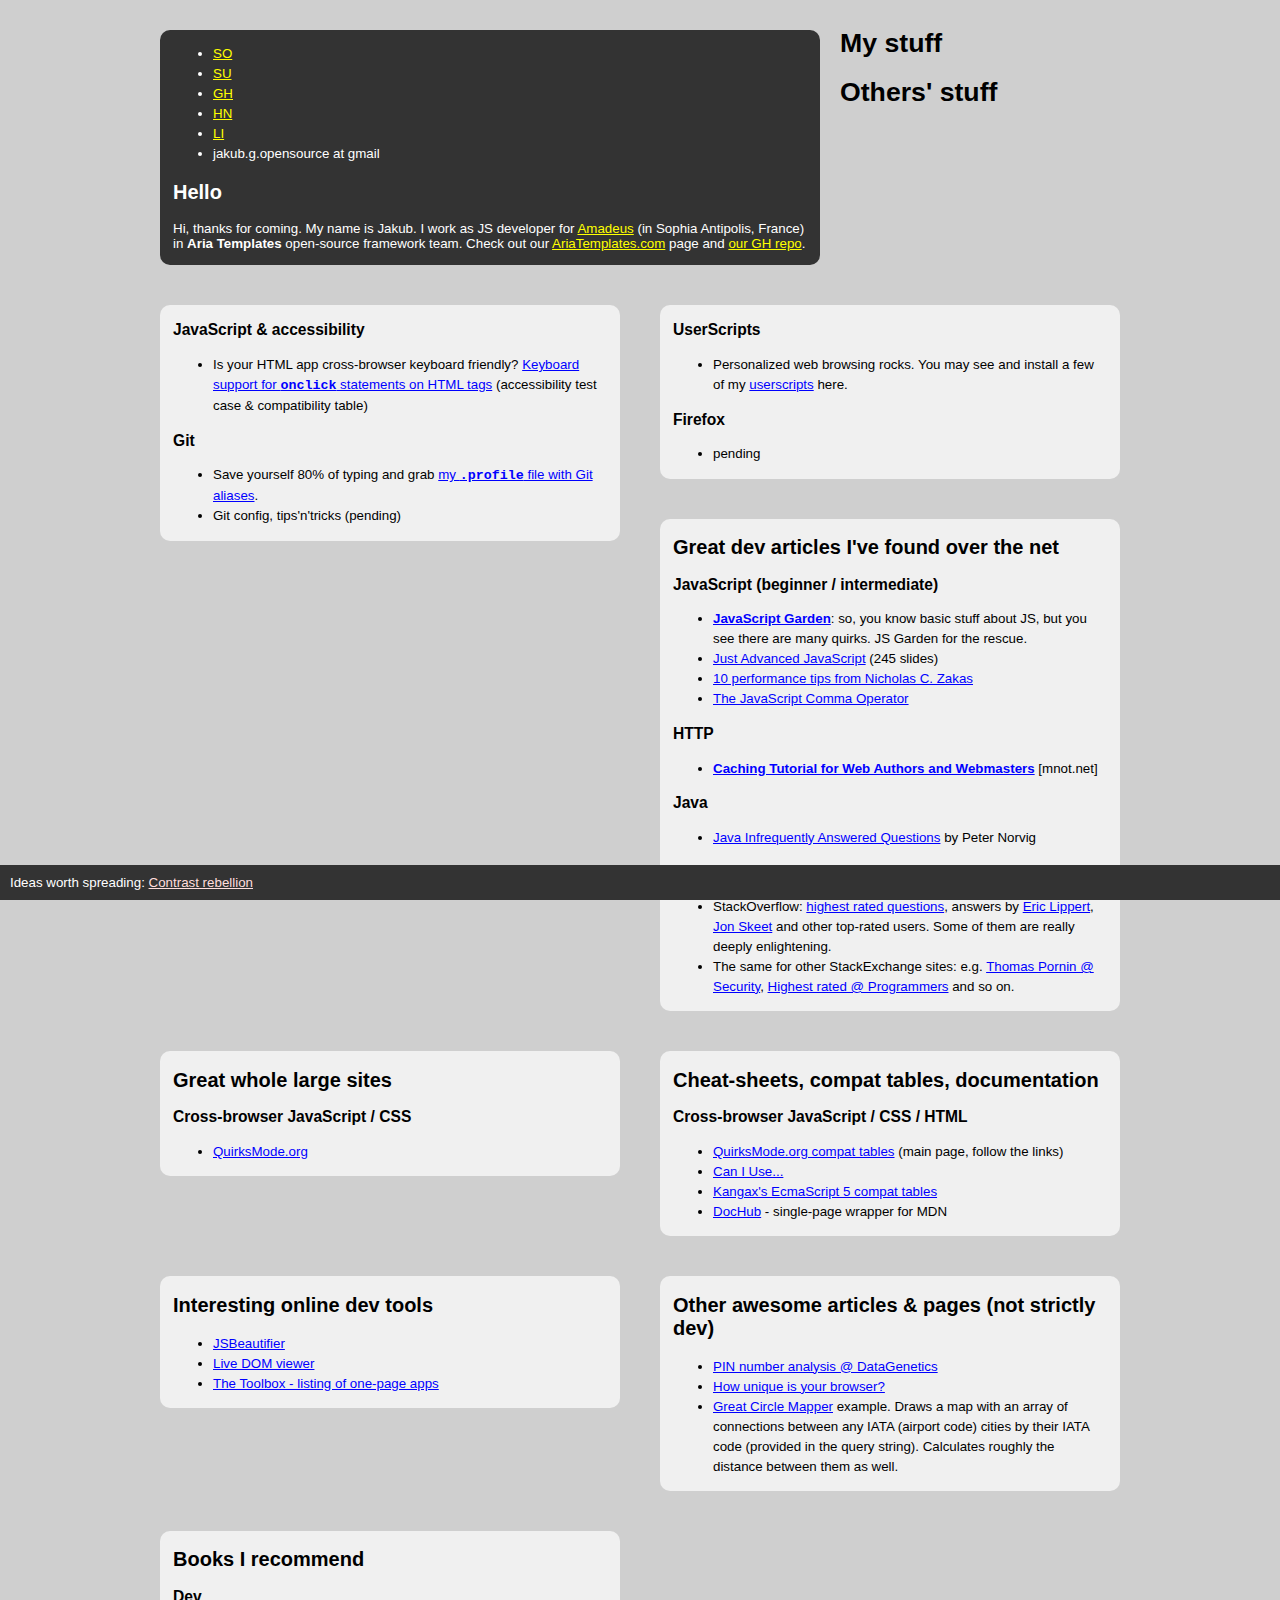
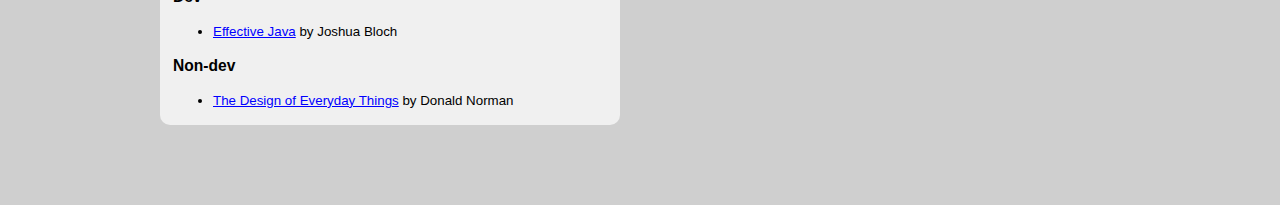
==== index.htm @ 496cb592 "statcounter et al" ====
<!DOCTYPE html>
<html lang="en"><!-- https://github.com/jakub-g/ -->
<head>
    <meta http-equiv="Content-Type" content="text/html; charset=utf-8" />
    <title>jakub-g.github.com</title>
    <link href="index.css" rel="stylesheet" type="text/css" />
</head>

<body>
    <div id="main">
        <div class="entryBlock" id="about"><div class="entryBlockInner">
            <ul class="linkroll">
                <li><a href="http://stackoverflow.com/users/245966/jakub-g">SO</a></li>
                <li><a href="http://superuser.com/users/97570/jakub-g">SU</a></li>
                <li><a href="https://github.com/jakub-g">GH</a></li>
                <li><a href="http://news.ycombinator.com/user?id=jakub_g">HN</a></li>
                <li><a href="http://www.linkedin.com/in/jakubgieryluk">LI</a></li>
                <li>jakub.g.opensource at gmail</li>
            </ul>
            <h2 class="hello">Hello</h2>

            <p>Hi, thanks for coming. My name is Jakub.
            I work as JS developer for <a href="http://en.wikipedia.org/wiki/Amadeus_IT_Group">Amadeus</a> (in Sophia Antipolis, France)
            in <strong>Aria Templates</strong> open-source framework team.

            Check out our <a href="http://ariatemplates.com/">AriaTemplates.com</a> page
            and <a href="https://github.com/ariatemplates/ariatemplates/">our GH repo</a>.
            </p>
        </div></div>

        <h1 class="clear">My stuff</h1>

        <div class="entryBlock"><div class="entryBlockInner">
            <h3>JavaScript &amp; accessibility</h3>
            <ul>
                <li>Is your HTML app cross-browser keyboard friendly?
                  <a href="accessibility/onclick">Keyboard support for <code>onclick</code> statements
                  on HTML tags</a> (accessibility test case & compatibility table)</li>
            </ul>

            <h3>Git</h3>
            <ul>
                <li>Save yourself 80% of typing and grab
                  <a href="https://github.com/jakub-g/jakub-g.github.com/blob/master/files/git/git.profile">my <code>.profile</code>
                  file with Git aliases</a>.</li>
                <li>Git config, tips'n'tricks (pending)</li>
            </ul>
        </div></div>

        <div class="entryBlock"><div class="entryBlockInner">
            <h3>UserScripts</h3>
            <ul>
                <li>Personalized web browsing rocks. You may see and install a few of my <a href="http://userscripts.org/users/204917/scripts">userscripts</a>
                  here.</li>
            </ul>

            <h3>Firefox</h3>
            <ul>
                <li>pending</li>
            </ul>
        </div></div>

        <h1 class="clear">Others' stuff</h1>

        <div class="entryBlock"><div class="entryBlockInner">
            <h2>Great dev articles I've found over the net</h2>
            <h3>JavaScript (beginner / intermediate)</h3>
            <ul>
               <li><strong><a href="http://bonsaiden.github.com/JavaScript-Garden/">JavaScript Garden</a></strong>: so, you
                  know basic stuff about JS, but you see there are many quirks. JS Garden for the rescue.</li>
               <li><a href="http://www.slideshare.net/ferrantes/just-advanced-javascript">
                  Just Advanced JavaScript</a> (245 slides)</li>
               <li><a href="http://jonraasch.com/blog/10-javascript-performance-boosting-tips-from-nicholas-zakas">
                  10 performance tips from Nicholas C. Zakas</a></li>
               <li><a href="http://javascriptweblog.wordpress.com/2011/04/04/the-javascript-comma-operator/">
                  The JavaScript Comma Operator</a></li>
            </ul>

            <h3>HTTP</h3>
            <ul>
               <li><strong><a href="http://www.mnot.net/cache_docs/">Caching Tutorial for Web Authors and Webmasters</a></strong> [mnot.net]</li>
            </ul>

            <h3>Java</h3>
            <ul>
               <li><a href="http://norvig.com/java-iaq.html">Java Infrequently Answered Questions</a> by Peter Norvig</li>
            </ul>
            <h3>various</h3>
            <ul>
               <li>StackOverflow: <a href="http://stackoverflow.com/questions?sort=votes">highest rated questions</a>,
                  answers by <a href="http://stackoverflow.com/users/88656/eric-lippert?tab=answers&sort=votes">Eric Lippert</a>,
                  <a href="http://stackoverflow.com/users/22656/jon-skeet?tab=answers&sort=votes">Jon Skeet</a> and other top-rated users. Some of them are really deeply
                  enlightening.
               <li>The same for other StackExchange sites: e.g.
                  <a href="http://security.stackexchange.com/users/655/thomas-pornin">Thomas Pornin @ Security</a>,
                  <a href="http://programmers.stackexchange.com/questions?sort=votes">Highest rated @ Programmers</a> and so on.</li>
            </ul>
        </div></div>

        <div class="entryBlock"><div class="entryBlockInner">
            <h2>Great whole large sites</h2>
            <h3>Cross-browser JavaScript / CSS</h3>
            <ul>
               <li><a href="http://quirksmode.org/sitemap.html">QuirksMode.org</a></li>
            </ul>
        </div></div>

        <div class="entryBlock"><div class="entryBlockInner">
            <h2>Cheat-sheets, compat tables, documentation</h2>
            <h3>Cross-browser JavaScript / CSS / HTML</h3>
            <ul>
               <li><a href="http://quirksmode.org/compatibility.html">QuirksMode.org compat tables</a> (main page, follow the links)</li>
               <li><a href="http://caniuse.com">Can I Use...</a></li>
               <li><a href="http://kangax.github.com/es5-compat-table/">Kangax's EcmaScript 5 compat tables</a></li>
               <li><a href="http://dochub.io">DocHub</a> - single-page wrapper for MDN</li>
            </ul>
        </div></div>

        <div class="entryBlock"><div class="entryBlockInner">
            <h2>Interesting online dev tools</h2>
            <ul>
               <li><a href="http://jsbeautifier.org/">JSBeautifier</a></li>
               <li><a href="http://software.hixie.ch/utilities/js/live-dom-viewer/">Live DOM viewer</a></li>
               <li><a href="http://www.thetoolbox.cc/">The Toolbox - listing of one-page apps</a>
            </ul>
        </div></div>

        <div class="entryBlock"><div class="entryBlockInner">
            <h2>Other awesome articles &amp; pages (not strictly dev)</h2>
            <ul>
               <li><a href="http://www.datagenetics.com/blog/september32012/index.html">PIN number analysis @ DataGenetics</a></li>
               <li><a href="http://panopticlick.eff.org/">How unique is your browser?</a></li>
               <li><a href="http://www.gcmap.com/mapui?P=NCE-STN,LGW-MAD">Great Circle Mapper</a> example.
                  Draws a map with an array of connections between any IATA (airport code) cities by their IATA code (provided in the query string).
                  Calculates roughly the distance between them as well.</li>
            </ul>
        </div></div>

        <div class="entryBlock"><div class="entryBlockInner">
            <h2>Books I recommend</h2>
            <h3>Dev</h3>
            <ul>
               <li><a href="http://www.amazon.com/Effective-Java-2nd-Joshua-Bloch/dp/0321356683">Effective Java</a> by Joshua Bloch</li>
            </ul>
            <h3>Non-dev</h3>
            <ul>
               <li><a href="http://www.amazon.com/Design-Everyday-Things-Donald-Norman/dp/0465067107">The Design of Everyday Things</a> by Donald Norman</li>
            </ul>
        </div></div>
    </div>

    <div id="bottomBar">
        Ideas worth spreading: <a href="http://contrastrebellion.com/">Contrast rebellion</a>
    </div>

    <script type="text/javascript" src="ga.js"></script>
</body>
</html>
---- index.css ----
body{
    background-color:#cfcfcf;
    font-family:sans-serif;
    font-size:10pt;
    padding:0;
    margin:0;
}
table, td {
    border-radius:8px;
}
code {
    color:#00f; font-weight:bold;
}
kbd {
    padding:1px 5px; background:#ddd;
    display: inline-block;
    border-left:1px solid #aaa;
    border-top:1px solid #aaa;
    border-bottom:1px solid black;
    border-right:1px solid black;
}
li {
    line-height:150%;
}

a:link {
   color:blue;
}
a:visited {
   color:#555;
}
a:hover {
   color:red;
}
*::-moz-selection {
   background-color:rgb(170,210,244);
   color:black;
   text-shadow:none;
}
a::-moz-selection {
   background-color:rgb(160,195,224);
   text-shadow:none;
}
a:hover::-moz-selection {
   background-color:white;
   color:black;
   text-shadow:none;
}
a:active::-moz-selection {
   background-color:violet;
}



#main {
    padding: 10px;
    overflow: auto;
    margin: 0 auto 50px;
    max-width: 1000px;
}

   .entryBlock {
    width: 46%;
    margin: 2%;
    border: 0;
    float:left;
     border-radius: 10px;
    background-color: #f0f0f0;
   }
      .entryBlockInner {
        padding: 1px 13px;
      }
   #about {
    width: 66%;
    background-color: #333;
    color: #fff;
   }
   #about a:link {
    color: yellow;
   }
   #about a:visited{
    color: #99f;
   }
   #about a:hover{
    color: #f00;
   }
#bottomBar {
    position:fixed;
    bottom: 0px;
    background-color: #333;
    width:100%;
    padding:10px;
    color: #fff;
}
#bottomBar a {
    color:#fdd;
}
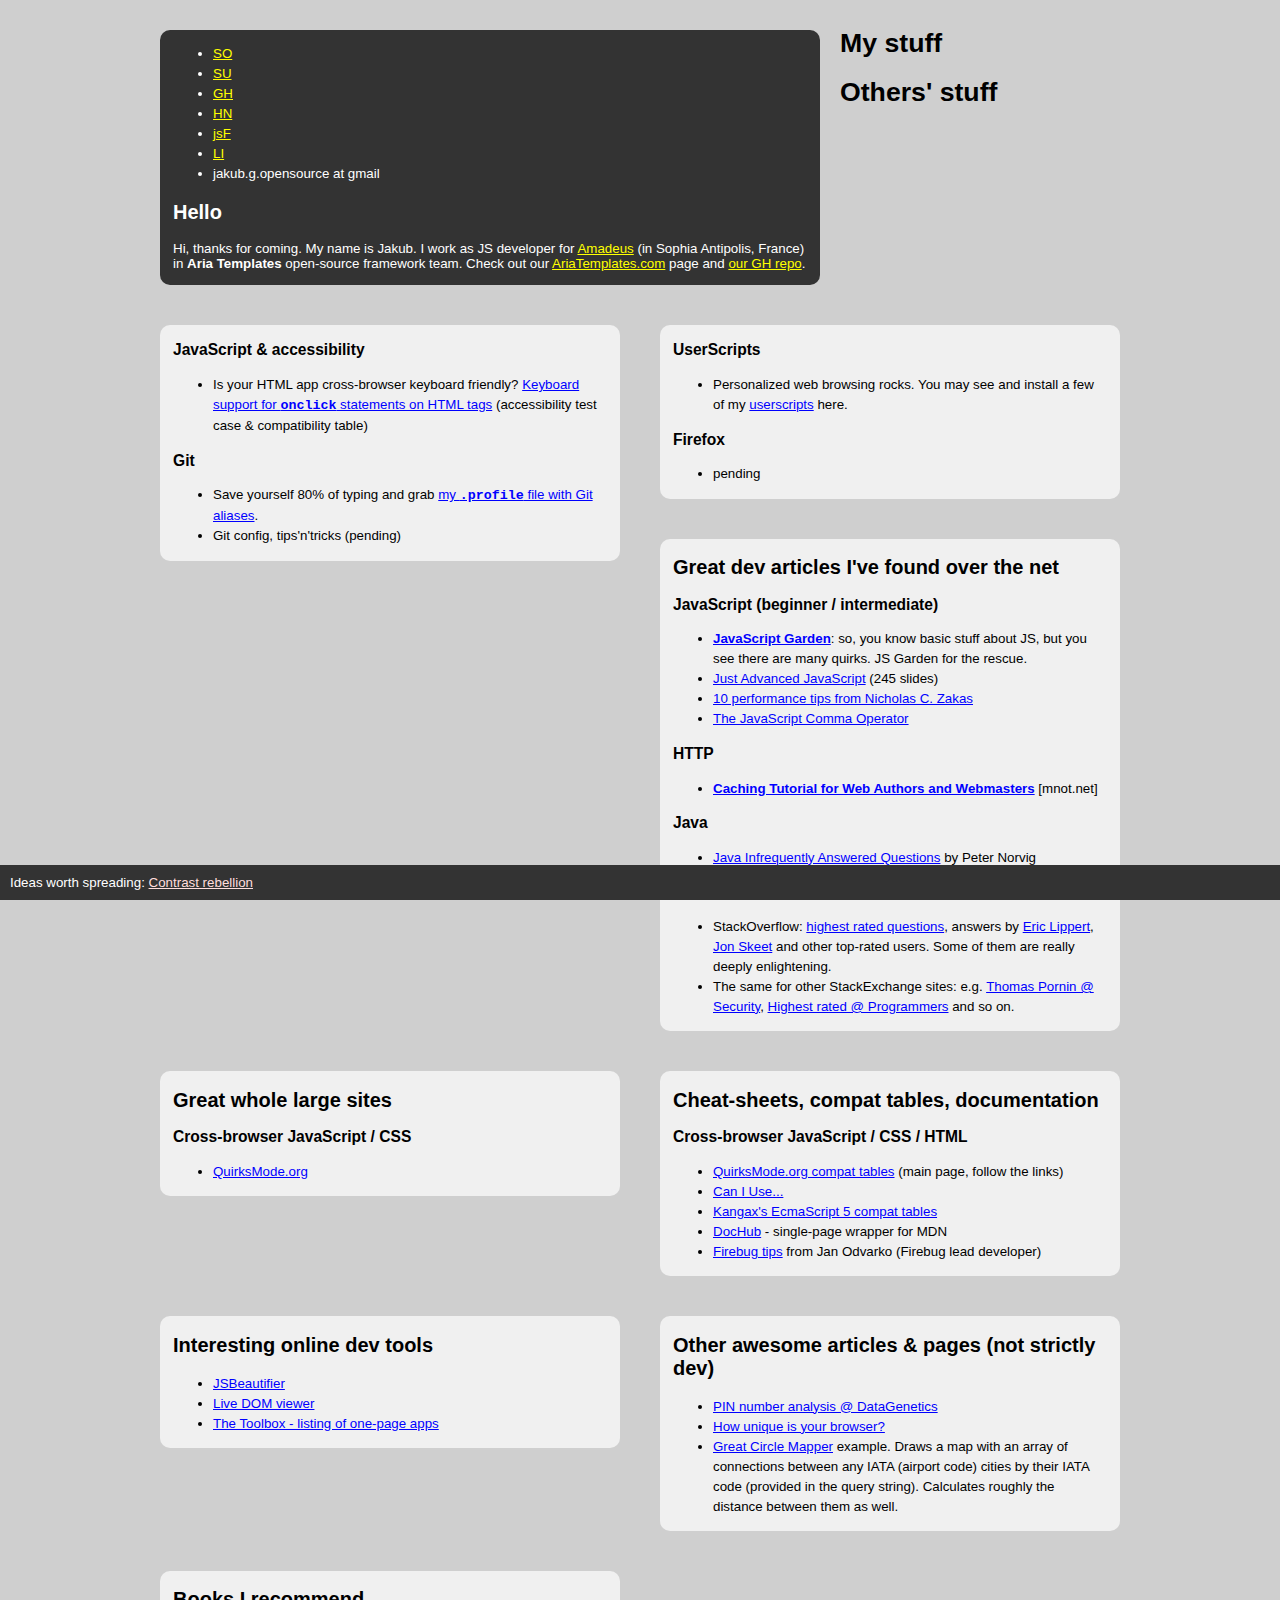
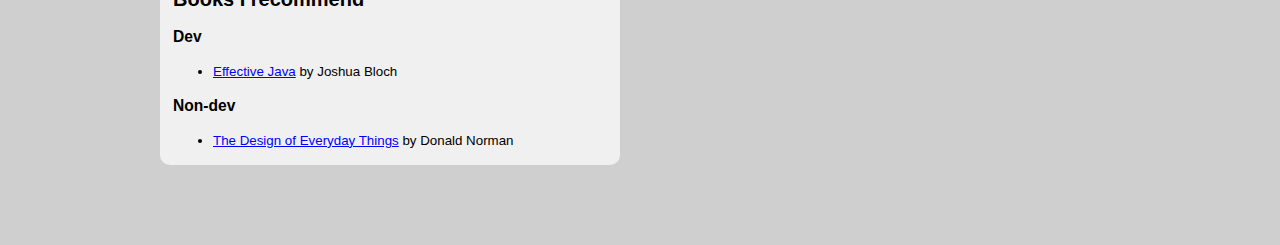
==== commit 92904148: "fbug tips" ====
--- a/index.htm
+++ b/index.htm
@@ -14,6 +14,7 @@
                 <li><a href="http://superuser.com/users/97570/jakub-g">SU</a></li>
                 <li><a href="https://github.com/jakub-g">GH</a></li>
                 <li><a href="http://news.ycombinator.com/user?id=jakub_g">HN</a></li>
+                <li><a href="http://jsfiddle.net/user/jakub_g/">jsF</a></li>
                 <li><a href="http://www.linkedin.com/in/jakubgieryluk">LI</a></li>
                 <li>jakub.g.opensource at gmail</li>
             </ul>
@@ -41,7 +42,7 @@
             <h3>Git</h3>
             <ul>
                 <li>Save yourself 80% of typing and grab
-                  <a href="https://github.com/jakub-g/jakub-g.github.com/blob/master/files/git/git.profile">my <code>.profile</code>
+                  <a href="https://github.com/jakub-g/jakub-g.github.com/blob/master/files/dotfiles/git.profile">my <code>.profile</code>
                   file with Git aliases</a>.</li>
                 <li>Git config, tips'n'tricks (pending)</li>
             </ul>
@@ -113,6 +114,7 @@
                <li><a href="http://caniuse.com">Can I Use...</a></li>
                <li><a href="http://kangax.github.com/es5-compat-table/">Kangax's EcmaScript 5 compat tables</a></li>
                <li><a href="http://dochub.io">DocHub</a> - single-page wrapper for MDN</li>
+               <li><a href="http://www.softwareishard.com/blog/firebug-tips/">Firebug tips</a> from Jan Odvarko (Firebug lead developer)</li>
             </ul>
         </div></div>
 
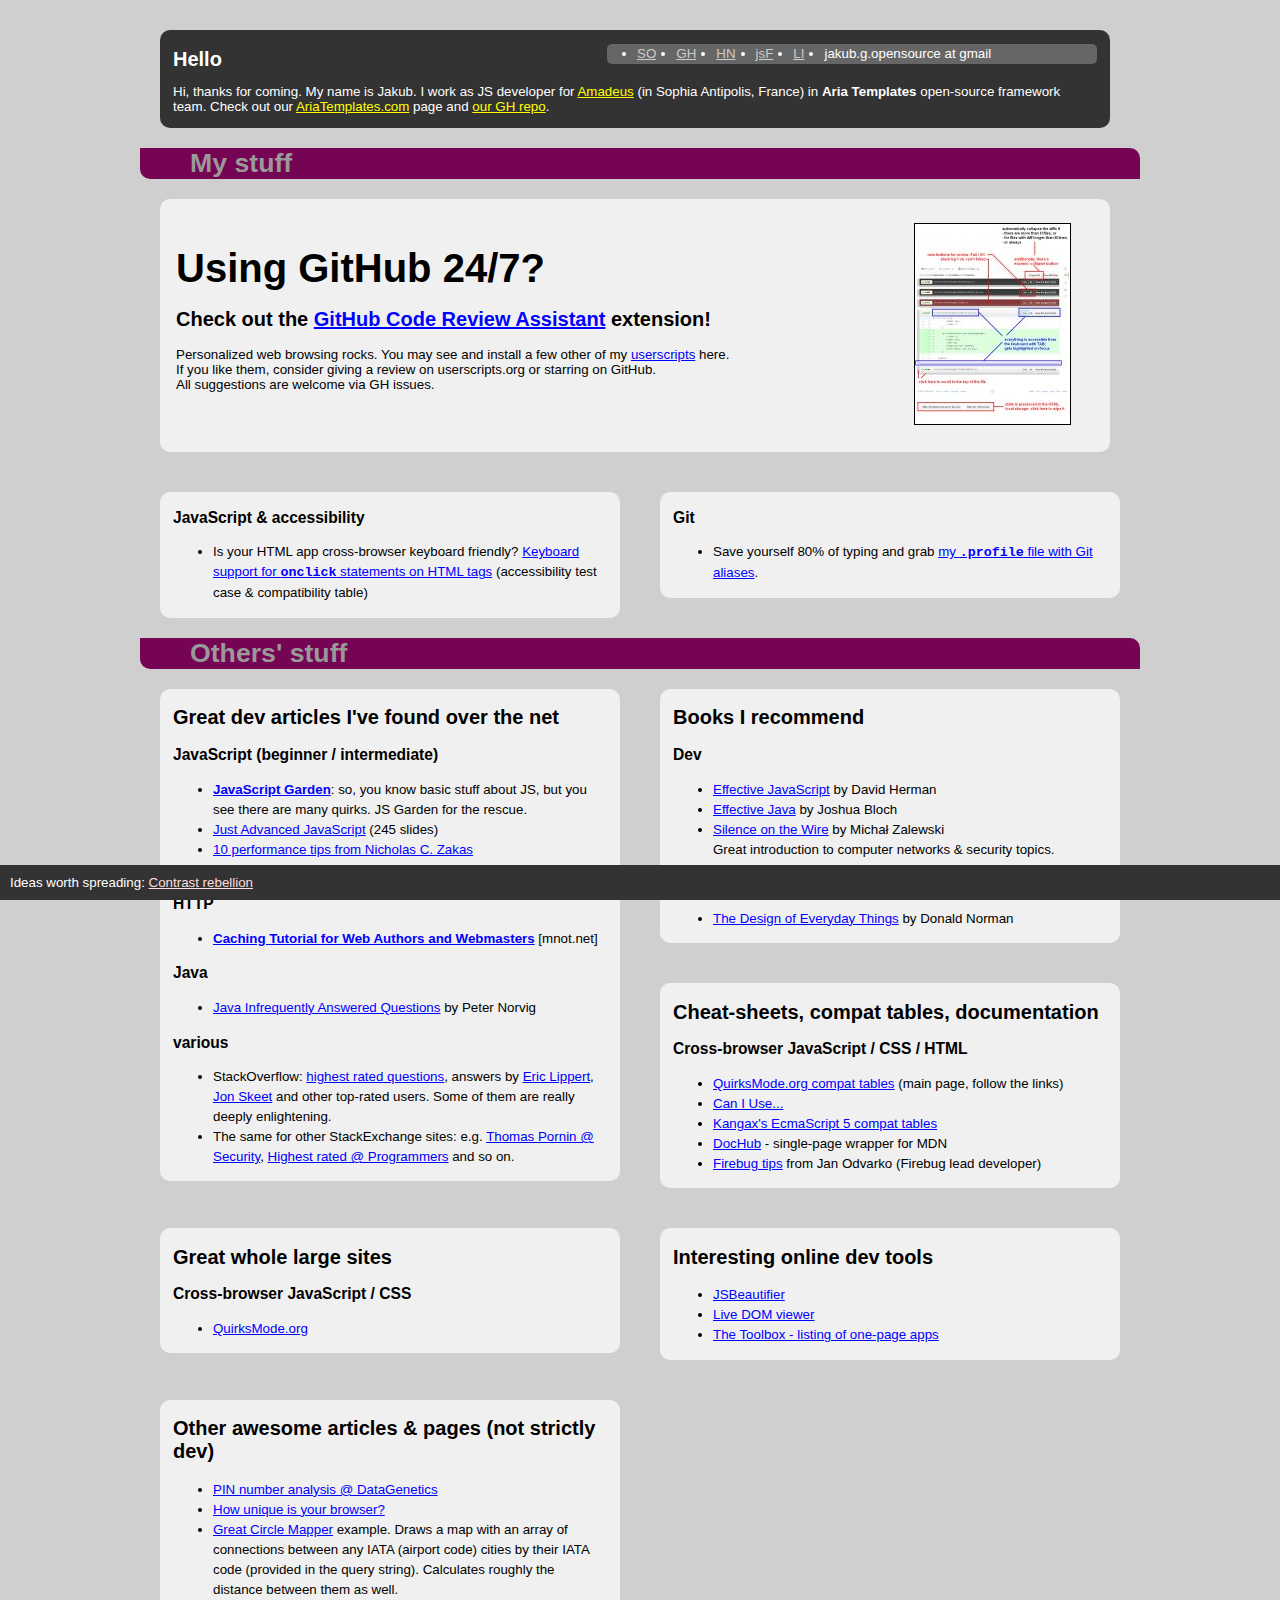
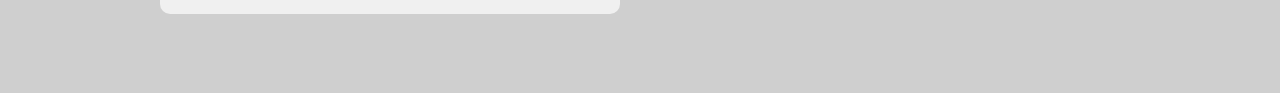
==== commit 3db823f7: "GHA, responsive layout, update books, rearrange stuff" ====
--- a/index.htm
+++ b/index.htm
@@ -8,10 +8,9 @@
 
 <body>
     <div id="main">
-        <div class="entryBlock" id="about"><div class="entryBlockInner">
+        <div class="entryBlock entryBlockDouble" id="about"><div class="entryBlockInner">
             <ul class="linkroll">
                 <li><a href="http://stackoverflow.com/users/245966/jakub-g">SO</a></li>
-                <li><a href="http://superuser.com/users/97570/jakub-g">SU</a></li>
                 <li><a href="https://github.com/jakub-g">GH</a></li>
                 <li><a href="http://news.ycombinator.com/user?id=jakub_g">HN</a></li>
                 <li><a href="http://jsfiddle.net/user/jakub_g/">jsF</a></li>
@@ -31,6 +30,22 @@
 
         <h1 class="clear">My stuff</h1>
 
+        <div class="entryBlock entryBlockDouble"><div class="entryBlockInner">
+            <table style="margin:20px 0; width:100%;"><tr>
+                <td>
+                    <h1 style="font-size:30pt; margin: 0;">Using GitHub 24/7?</h1>
+                    <h2>Check out the <a href="https://github.com/jakub-g/gh-code-review-assistant">GitHub Code Review Assistant</a> extension!</h2>
+
+                    <p>Personalized web browsing rocks. You may see and install a few other of my
+                        <a href="http://userscripts.org/users/204917/scripts">userscripts</a>
+                        here.<br>If you like them, consider giving a review on userscripts.org or starring on GitHub.<br>
+                        All suggestions are welcome via GH issues.</p>
+                </td>
+                <td style="width: 180px;"><a href="https://github.com/jakub-g/gh-code-review-assistant"><img title="Code Review Assistant is a browser extension for Firefox and Chrome" class="bordered" src="img/gha-small.jpg" /></a></td>
+            </tr></table>
+
+        </div></div>
+
         <div class="entryBlock"><div class="entryBlockInner">
             <h3>JavaScript &amp; accessibility</h3>
             <ul>
@@ -38,28 +53,17 @@
                   <a href="accessibility/onclick">Keyboard support for <code>onclick</code> statements
                   on HTML tags</a> (accessibility test case & compatibility table)</li>
             </ul>
+        </div></div>
 
+        <div class="entryBlock"><div class="entryBlockInner">
             <h3>Git</h3>
             <ul>
                 <li>Save yourself 80% of typing and grab
-                  <a href="https://github.com/jakub-g/jakub-g.github.com/blob/master/files/dotfiles/git.profile">my <code>.profile</code>
+                  <a href="https://github.com/jakub-g/dotfiles/blob/master/git.profile">my <code>.profile</code>
                   file with Git aliases</a>.</li>
-                <li>Git config, tips'n'tricks (pending)</li>
             </ul>
         </div></div>
 
-        <div class="entryBlock"><div class="entryBlockInner">
-            <h3>UserScripts</h3>
-            <ul>
-                <li>Personalized web browsing rocks. You may see and install a few of my <a href="http://userscripts.org/users/204917/scripts">userscripts</a>
-                  here.</li>
-            </ul>
-
-            <h3>Firefox</h3>
-            <ul>
-                <li>pending</li>
-            </ul>
-        </div></div>
 
         <h1 class="clear">Others' stuff</h1>
 
@@ -99,10 +103,18 @@
         </div></div>
 
         <div class="entryBlock"><div class="entryBlockInner">
-            <h2>Great whole large sites</h2>
-            <h3>Cross-browser JavaScript / CSS</h3>
+            <h2>Books I recommend</h2>
+            <h3>Dev</h3>
             <ul>
-               <li><a href="http://quirksmode.org/sitemap.html">QuirksMode.org</a></li>
+                <li><a href="http://www.amazon.com/Effective-JavaScript-Specific-Software-Development/dp/0321812182">Effective JavaScript</a> by David Herman</li>
+               <li><a href="http://www.amazon.com/Effective-Java-2nd-Joshua-Bloch/dp/0321356683">Effective Java</a> by Joshua Bloch</li>
+               <li><a href="http://www.amazon.com/Silence-Wire-Passive-Reconnaissance-Indirect/dp/1593270461">Silence on the Wire</a> by Michał Zalewski<br>
+                    Great introduction to computer networks &amp; security topics.</li>
+
+            </ul>
+            <h3>Non-dev</h3>
+            <ul>
+               <li><a href="http://www.amazon.com/Design-Everyday-Things-Donald-Norman/dp/0465067107">The Design of Everyday Things</a> by Donald Norman</li>
             </ul>
         </div></div>
 
@@ -115,6 +127,14 @@
                <li><a href="http://kangax.github.com/es5-compat-table/">Kangax's EcmaScript 5 compat tables</a></li>
                <li><a href="http://dochub.io">DocHub</a> - single-page wrapper for MDN</li>
                <li><a href="http://www.softwareishard.com/blog/firebug-tips/">Firebug tips</a> from Jan Odvarko (Firebug lead developer)</li>
+            </ul>
+        </div></div>
+
+        <div class="entryBlock"><div class="entryBlockInner">
+            <h2>Great whole large sites</h2>
+            <h3>Cross-browser JavaScript / CSS</h3>
+            <ul>
+               <li><a href="http://quirksmode.org/sitemap.html">QuirksMode.org</a></li>
             </ul>
         </div></div>
 
@@ -137,18 +157,6 @@
                   Calculates roughly the distance between them as well.</li>
             </ul>
         </div></div>
-
-        <div class="entryBlock"><div class="entryBlockInner">
-            <h2>Books I recommend</h2>
-            <h3>Dev</h3>
-            <ul>
-               <li><a href="http://www.amazon.com/Effective-Java-2nd-Joshua-Bloch/dp/0321356683">Effective Java</a> by Joshua Bloch</li>
-            </ul>
-            <h3>Non-dev</h3>
-            <ul>
-               <li><a href="http://www.amazon.com/Design-Everyday-Things-Donald-Norman/dp/0465067107">The Design of Everyday Things</a> by Donald Norman</li>
-            </ul>
-        </div></div>
     </div>
 
     <div id="bottomBar">
--- a/index.css
+++ b/index.css
@@ -59,6 +59,16 @@
     max-width: 1000px;
 }
 
+   h1.clear {
+      clear: both;
+      margin: 0 40px;
+      color: #999;
+      background-color: #760454;
+       border-radius: 0 10px 0 10px;
+      margin: 0;
+      padding: 0 50px;
+   }
+
    .entryBlock {
     width: 46%;
     margin: 2%;
@@ -67,11 +77,20 @@
      border-radius: 10px;
     background-color: #f0f0f0;
    }
+       @media (max-width: 700px) {
+        .entryBlock {
+            width: 95%;
+        }
+       }
       .entryBlockInner {
         padding: 1px 13px;
       }
+   .entryBlockDouble {
+    width: 95%;
+   }
+
+
    #about {
-    width: 66%;
     background-color: #333;
     color: #fff;
    }
@@ -95,3 +114,31 @@
 #bottomBar a {
     color:#fdd;
 }
+
+ul.linkroll {
+    float: right;
+    display: block;
+    clear: both;
+    background-color: #666;
+    width: 480px;
+    max-width: 100%;
+    padding-left: 10px;
+    border-radius: 5px;
+}
+ul.linkroll > li {
+    display: list-item;
+    float: left;
+    margin-left: 20px;
+}
+ul.linkroll a {
+    color: #ccc !important;
+}
+h2.hello {
+    display: inline-block;
+    clear: both;
+    margin-bottom:0;
+}
+
+img.bordered {
+    border: 1px solid black;
+}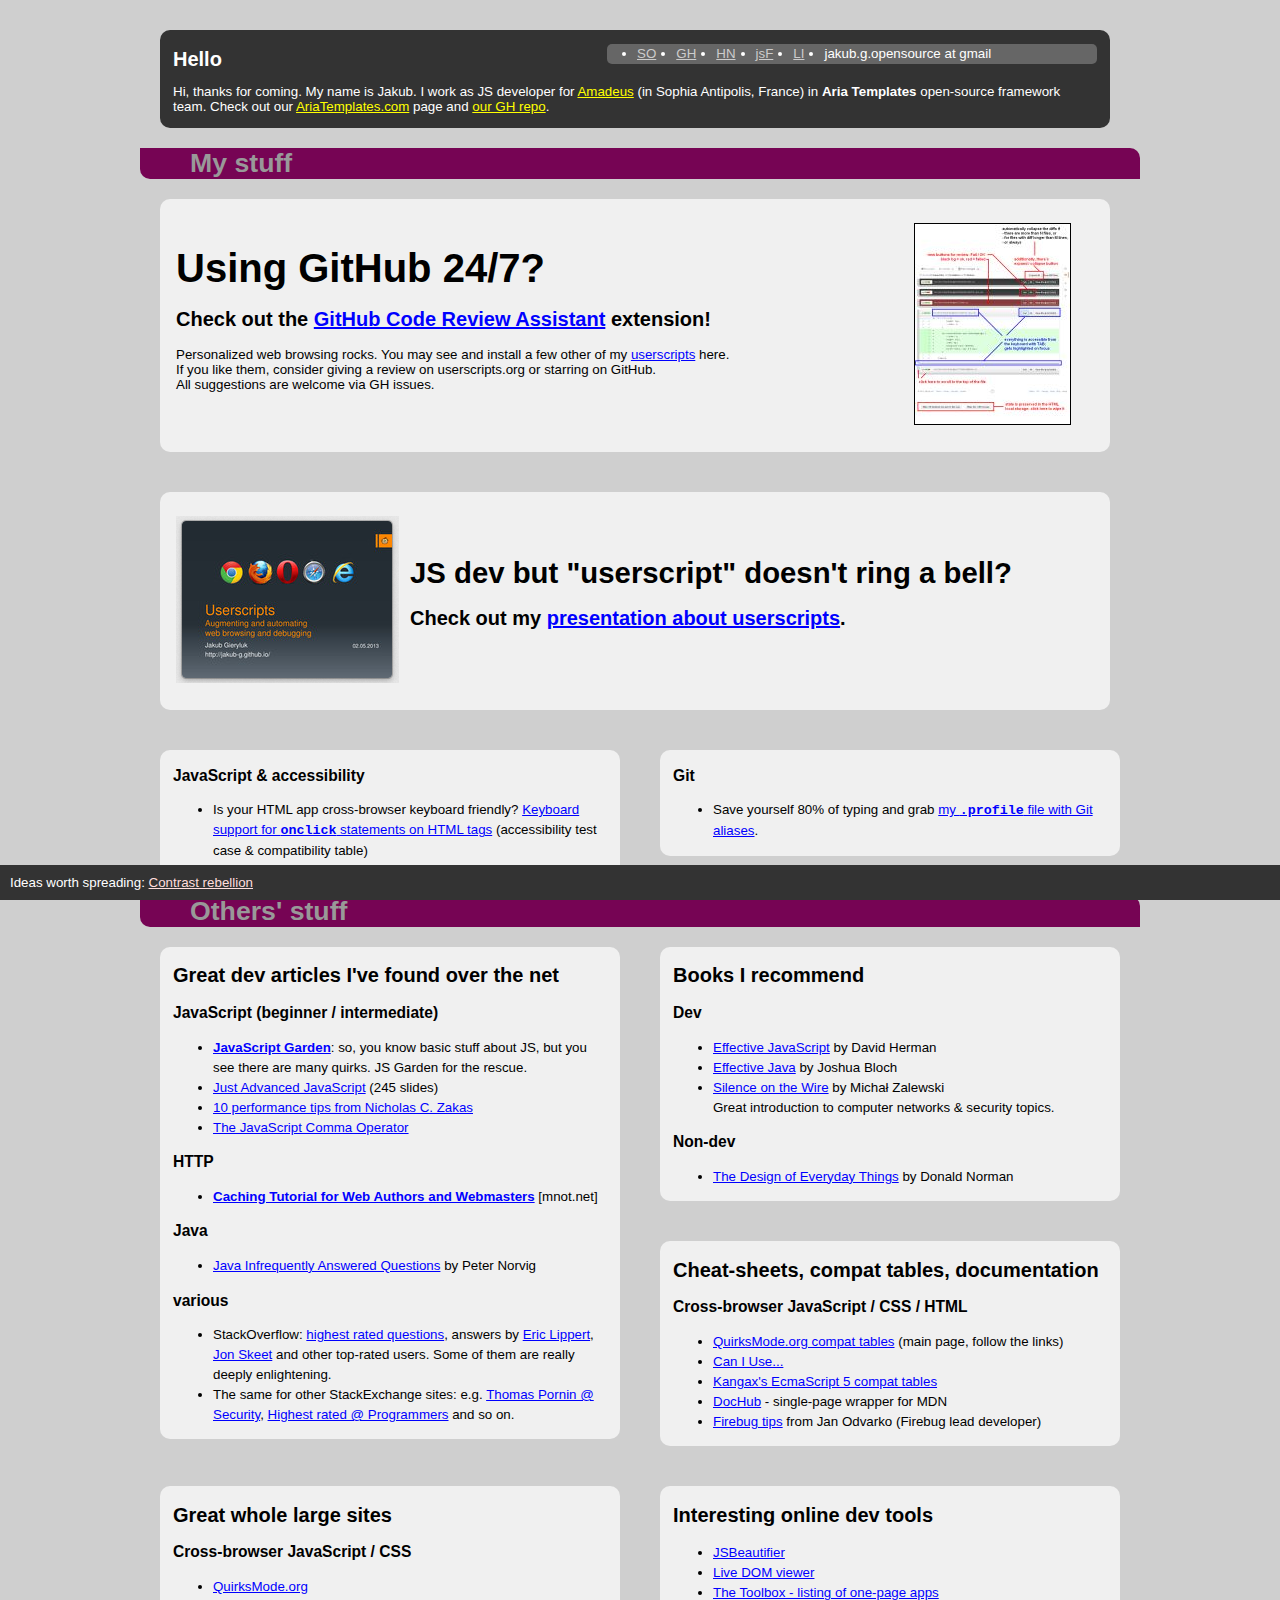
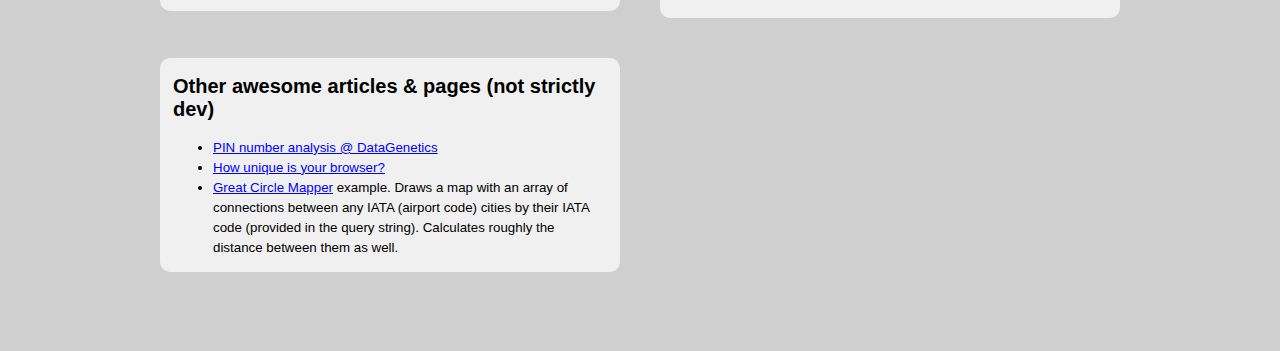
==== commit 7ea8dcba: "speakerdeck" ====
--- a/index.htm
+++ b/index.htm
@@ -41,10 +41,27 @@
                         here.<br>If you like them, consider giving a review on userscripts.org or starring on GitHub.<br>
                         All suggestions are welcome via GH issues.</p>
                 </td>
-                <td style="width: 180px;"><a href="https://github.com/jakub-g/gh-code-review-assistant"><img title="Code Review Assistant is a browser extension for Firefox and Chrome" class="bordered" src="img/gha-small.jpg" /></a></td>
+                <td style="width: 180px;"><a href="https://github.com/jakub-g/gh-code-review-assistant">
+                    <img title="Code Review Assistant is a browser extension for Firefox and Chrome" class="bordered" src="img/gha-small.jpg" />
+                </a></td>
             </tr></table>
+        </div></div></h1>
 
+        <div class="entryBlock entryBlockDouble"><div class="entryBlockInner">
+            <table style="margin:20px 0; width:100%;"><tr>
+                <td style="width: 230px;"><a href="https://speakerdeck.com/jakubg/userscripts-augmenting-and-automating-web-browsing-and-debugging">
+                    <img title="Userscripts: Augmenting and automating web browsing and debugging" src="img/us-sd-small.png" />
+                </a></td>
+                <td>
+                    <h1 style="font-size:22pt; margin: 0;">JS dev but &quot;userscript&quot; doesn't ring a bell?</h1>
+                    <h2>Check out my <a href="https://speakerdeck.com/jakubg/userscripts-augmenting-and-automating-web-browsing-and-debugging">presentation
+                    about userscripts</a>.</h2>
+                </td>
+            </tr></table>
         </div></div>
+
+
+
 
         <div class="entryBlock"><div class="entryBlockInner">
             <h3>JavaScript &amp; accessibility</h3>
--- a/index.css
+++ b/index.css
@@ -79,7 +79,7 @@
    }
        @media (max-width: 700px) {
         .entryBlock {
-            width: 95%;
+            width: 95%; 
         }
        }
       .entryBlockInner {
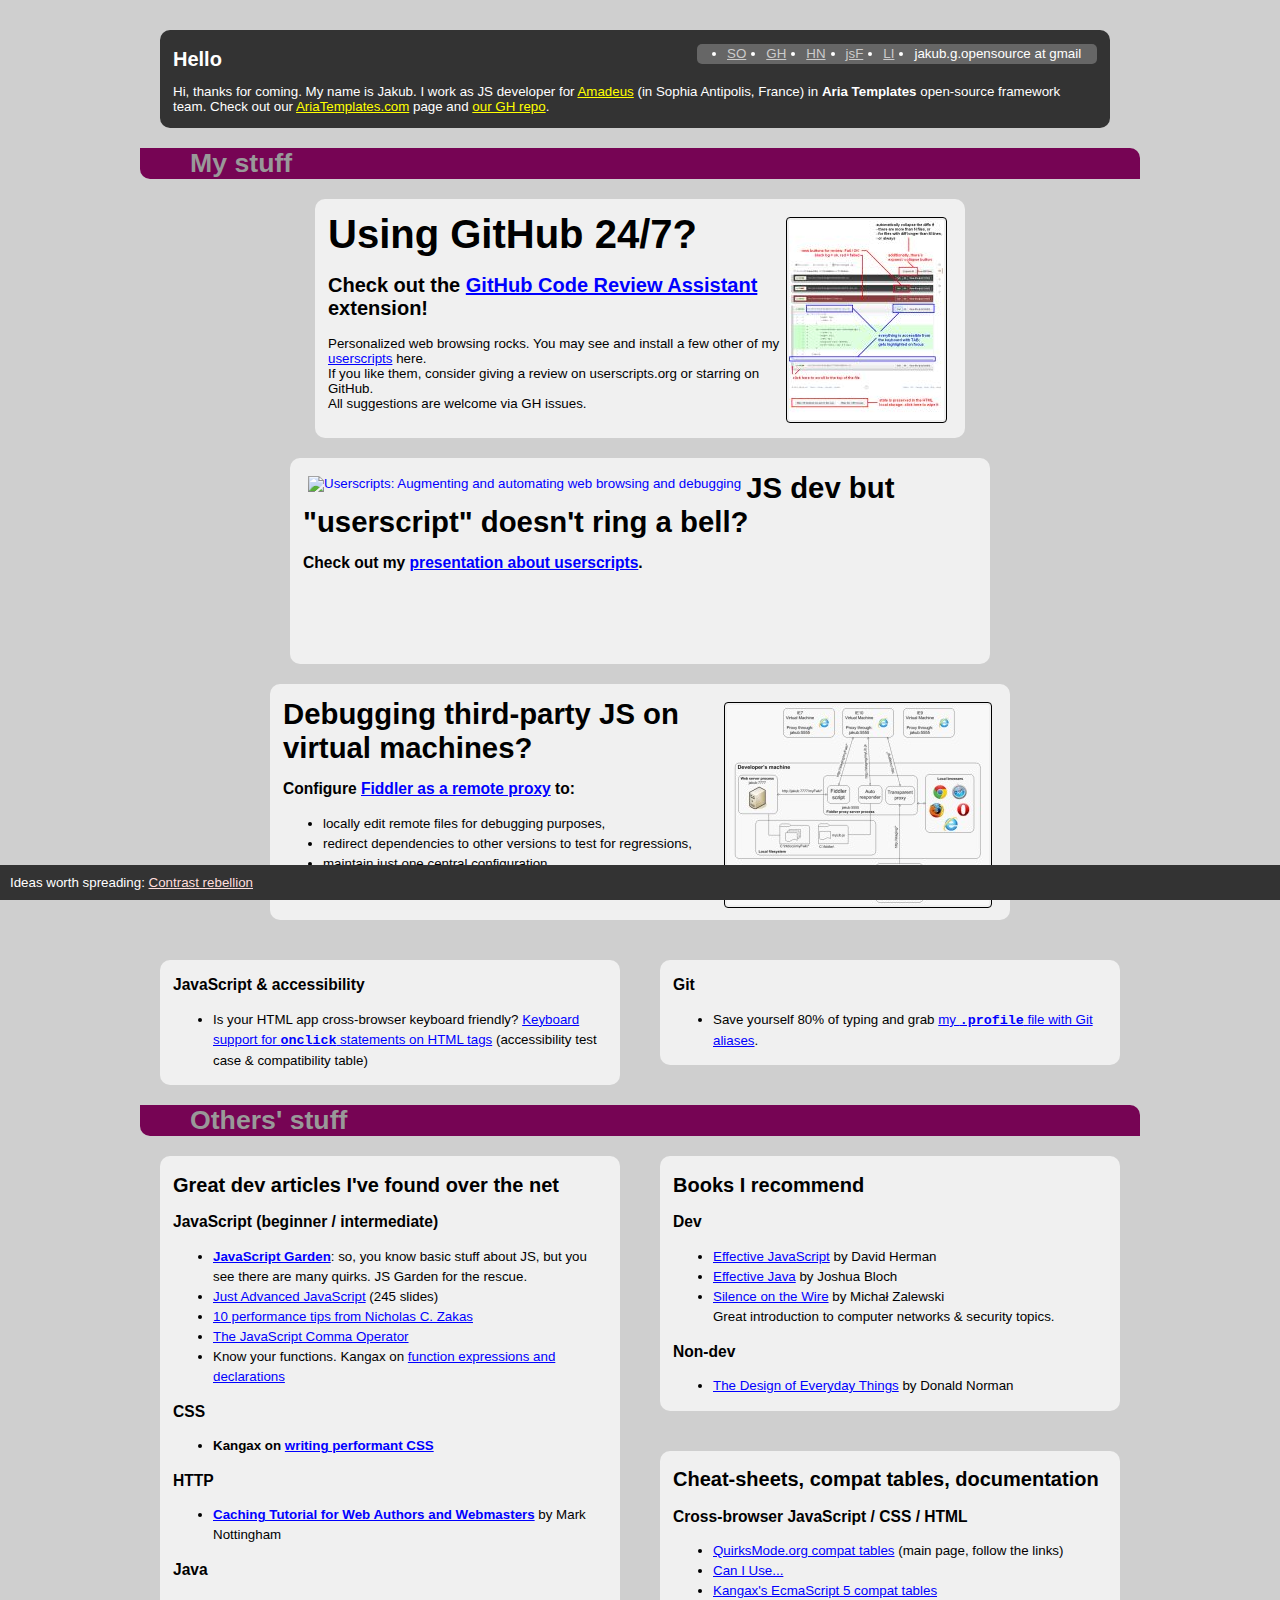
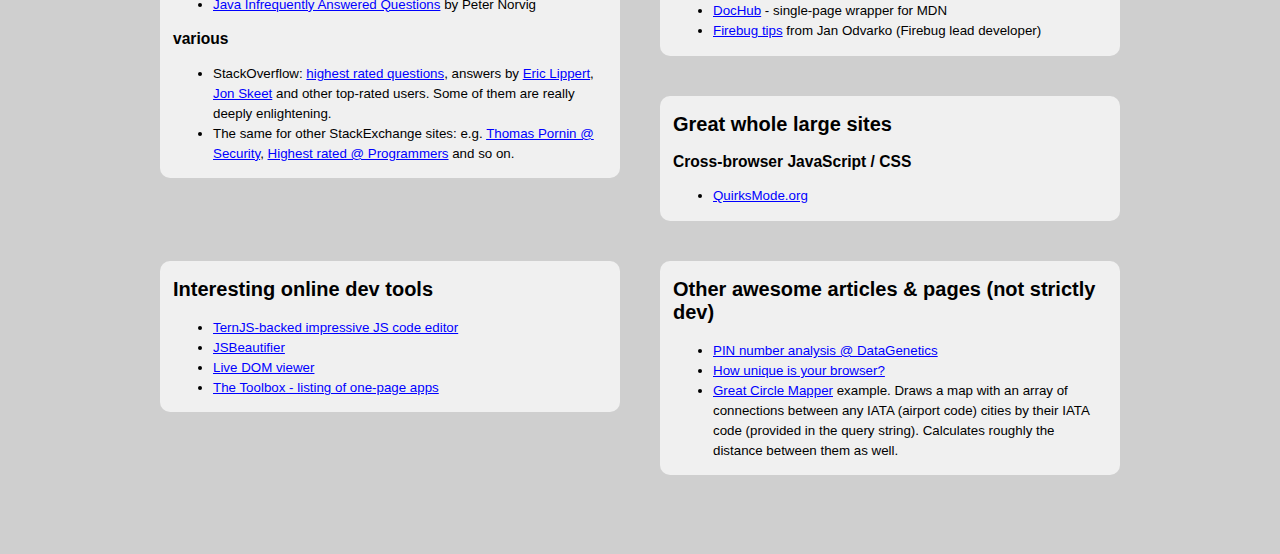
==== commit d28d8b20: "fiddler article" ====
--- a/index.htm
+++ b/index.htm
@@ -2,7 +2,7 @@
 <html lang="en"><!-- https://github.com/jakub-g/ -->
 <head>
     <meta http-equiv="Content-Type" content="text/html; charset=utf-8" />
-    <title>jakub-g.github.com</title>
+    <title>Jakub Gieryluk :: homepage</title>
     <link href="index.css" rel="stylesheet" type="text/css" />
 </head>
 
@@ -30,36 +30,49 @@
 
         <h1 class="clear">My stuff</h1>
 
-        <div class="entryBlock entryBlockDouble"><div class="entryBlockInner">
-            <table style="margin:20px 0; width:100%;"><tr>
-                <td>
-                    <h1 style="font-size:30pt; margin: 0;">Using GitHub 24/7?</h1>
-                    <h2>Check out the <a href="https://github.com/jakub-g/gh-code-review-assistant">GitHub Code Review Assistant</a> extension!</h2>
-
-                    <p>Personalized web browsing rocks. You may see and install a few other of my
-                        <a href="http://userscripts.org/users/204917/scripts">userscripts</a>
-                        here.<br>If you like them, consider giving a review on userscripts.org or starring on GitHub.<br>
-                        All suggestions are welcome via GH issues.</p>
-                </td>
-                <td style="width: 180px;"><a href="https://github.com/jakub-g/gh-code-review-assistant">
-                    <img title="Code Review Assistant is a browser extension for Firefox and Chrome" class="bordered" src="img/gha-small.jpg" />
-                </a></td>
-            </tr></table>
+        <div class="entryBlock entryBlockDouble centered" style="max-width: 650px;"><div class="entryBlockInner entryBlockInnerPadding"  style="min-height: 210px;">
+
+            <a class="illustrationLinkGHA" href="https://github.com/jakub-g/gh-code-review-assistant">
+                <img title="Code Review Assistant is a browser extension for Firefox and Chrome" class="bordered" src="img/gha-small.jpg" />
+            </a>
+
+            <h1 class="bigbig">Using GitHub 24/7?</h1>
+            <h2>Check out the <a href="https://github.com/jakub-g/gh-code-review-assistant">GitHub Code Review Assistant</a> extension!</h2>
+
+            <p>Personalized web browsing rocks. You may see and install a few other of my
+                <a href="http://userscripts.org/users/204917/scripts">userscripts</a>
+                here.<br>If you like them, consider giving a review on userscripts.org or starring on GitHub.<br>
+                All suggestions are welcome via GH issues.</p>
+
         </div></div></h1>
 
-        <div class="entryBlock entryBlockDouble"><div class="entryBlockInner">
-            <table style="margin:20px 0; width:100%;"><tr>
-                <td style="width: 230px;"><a href="https://speakerdeck.com/jakubg/userscripts-augmenting-and-automating-web-browsing-and-debugging">
-                    <img title="Userscripts: Augmenting and automating web browsing and debugging" src="img/us-sd-small.png" />
-                </a></td>
-                <td>
-                    <h1 style="font-size:22pt; margin: 0;">JS dev but &quot;userscript&quot; doesn't ring a bell?</h1>
-                    <h2>Check out my <a href="https://speakerdeck.com/jakubg/userscripts-augmenting-and-automating-web-browsing-and-debugging">presentation
-                    about userscripts</a>.</h2>
-                </td>
-            </tr></table>
-        </div></div>
-
+        <div class="entryBlock entryBlockDouble centered" style="max-width: 700px;"><div class="entryBlockInner entryBlockInnerPadding" style="min-height: 180px;">
+
+            <a class="illustrationLinkSD" href="https://speakerdeck.com/jakubg/userscripts-augmenting-and-automating-web-browsing-and-debugging">
+                <img title="Userscripts: Augmenting and automating web browsing and debugging" src="img/us-sd-small.jpg" />
+            </a>
+
+            <h1 class="big">JS dev but &quot;userscript&quot; doesn't ring a bell?</h1>
+            <h3>Check out my <a href="https://speakerdeck.com/jakubg/userscripts-augmenting-and-automating-web-browsing-and-debugging">presentation
+            about userscripts</a>.</h3>
+        </div></div>
+
+        <div class="entryBlock entryBlockDouble centered" style="max-width: 740px;"><div class="entryBlockInner entryBlockInnerPadding" style="min-height: 210px;">
+
+            <a class="illustrationLinkFIDD" href="http://ariatemplates.com/blog/2013/02/debugging-javascript-css-html-from-a-remote-server-in-remote-browser-with-fiddler/">
+                <img class="bordered" title="Fiddler as a remote proxy" src="img/fiddler-small.jpg" />
+            </a>
+
+            <h1 class="big">Debugging third-party JS on virtual machines?</h1>
+            <h3>Configure <a href="http://ariatemplates.com/blog/2013/02/debugging-javascript-css-html-from-a-remote-server-in-remote-browser-with-fiddler/">
+                Fiddler as a remote proxy</a> to:
+              </h3>
+            <ul>
+            <li>locally edit remote files for debugging purposes,</li>
+            <li>redirect dependencies to other versions to test for regressions,</li>
+            <li>maintain just one central configuration.</li>
+            </ul>
+        </div></div>
 
 
 
@@ -96,11 +109,18 @@
                   10 performance tips from Nicholas C. Zakas</a></li>
                <li><a href="http://javascriptweblog.wordpress.com/2011/04/04/the-javascript-comma-operator/">
                   The JavaScript Comma Operator</a></li>
+               <li>Know your functions. Kangax on <a href="http://kangax.github.io/nfe/">function expressions and declarations</a></li>
+            </ul>
+
+            <h3>CSS</h3>
+            <ul>
+                <li><strong>Kangax on <a href="http://perfectionkills.com/profiling-css-for-fun-and-profit-optimization-notes/">
+                    writing performant CSS</a></strong></li>
             </ul>
 
             <h3>HTTP</h3>
             <ul>
-               <li><strong><a href="http://www.mnot.net/cache_docs/">Caching Tutorial for Web Authors and Webmasters</a></strong> [mnot.net]</li>
+               <li><strong><a href="http://www.mnot.net/cache_docs/">Caching Tutorial for Web Authors and Webmasters</a></strong> by Mark Nottingham</li>
             </ul>
 
             <h3>Java</h3>
@@ -158,6 +178,7 @@
         <div class="entryBlock"><div class="entryBlockInner">
             <h2>Interesting online dev tools</h2>
             <ul>
+                <li><a href="http://ternjs.net/doc/demo.html">TernJS-backed impressive JS code editor</a></li>
                <li><a href="http://jsbeautifier.org/">JSBeautifier</a></li>
                <li><a href="http://software.hixie.ch/utilities/js/live-dom-viewer/">Live DOM viewer</a></li>
                <li><a href="http://www.thetoolbox.cc/">The Toolbox - listing of one-page apps</a>
--- a/index.css
+++ b/index.css
@@ -50,7 +50,11 @@
    background-color:violet;
 }
 
-
+.entryBlock.centered {
+    margin-left: auto;
+    margin-right: auto;
+    float: none;
+}
 
 #main {
     padding: 10px;
@@ -77,13 +81,11 @@
      border-radius: 10px;
     background-color: #f0f0f0;
    }
-       @media (max-width: 700px) {
-        .entryBlock {
-            width: 95%; 
-        }
-       }
       .entryBlockInner {
         padding: 1px 13px;
+      }
+      .entryBlockInnerPadding {
+        padding: 13px;
       }
    .entryBlockDouble {
     width: 95%;
@@ -120,7 +122,7 @@
     display: block;
     clear: both;
     background-color: #666;
-    width: 480px;
+    width: 390px;
     max-width: 100%;
     padding-left: 10px;
     border-radius: 5px;
@@ -141,4 +143,19 @@
 
 img.bordered {
     border: 1px solid black;
+    padding:2px;
+    border-radius: 4px;
+}
+
+.bigbig { font-size: 30pt; margin: 0; }
+.big    { font-size: 22pt; margin: 0; }
+a.illustrationLinkSD  > img { float:left; padding:5px; }
+a.illustrationLinkGHA > img { float:right; margin:5px; }
+a.illustrationLinkFIDD > img { float:right; margin:5px; }
+
+@media (max-width: 700px) {
+    .entryBlock { width: 95%; }
+    .bigbig { font-size: 22pt; margin: 0; }
+    .big    { font-size: 18pt; margin: 0; }
+    a.illustrationLinkSD > img { float:none; display:block; margin-left:auto; margin-right:auto; }
 }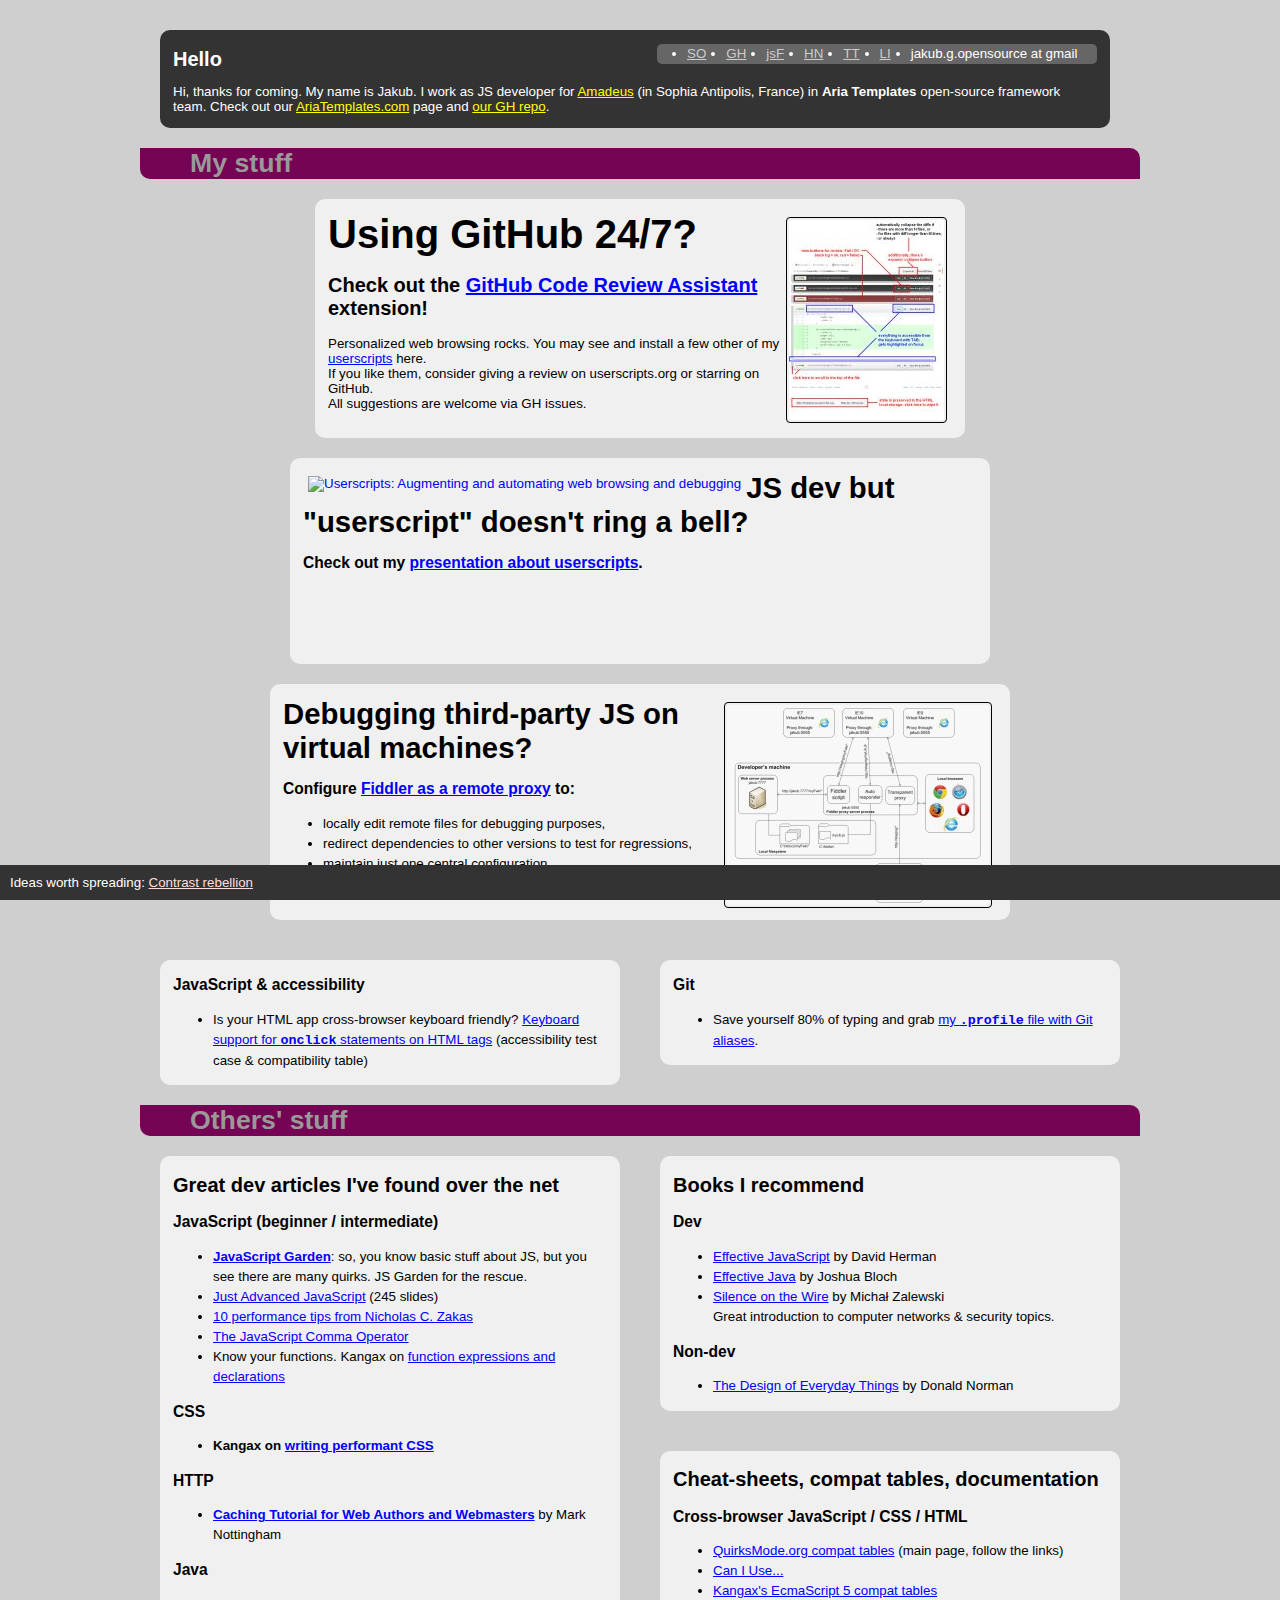
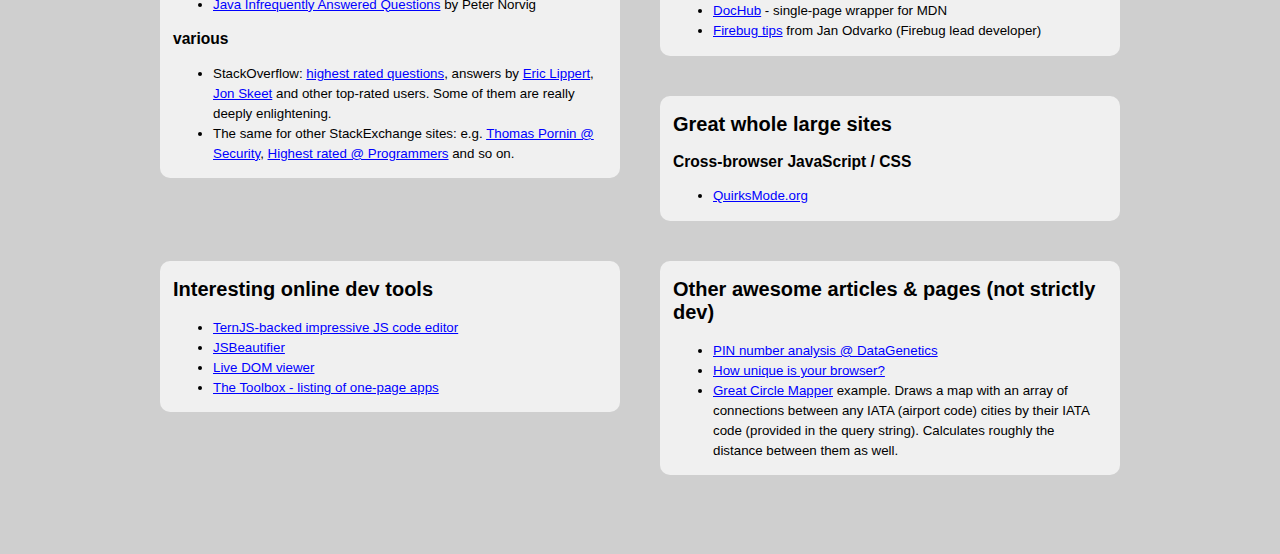
==== commit 805ceba3: "toplinks" ====
--- a/index.htm
+++ b/index.htm
@@ -10,11 +10,12 @@
     <div id="main">
         <div class="entryBlock entryBlockDouble" id="about"><div class="entryBlockInner">
             <ul class="linkroll">
-                <li><a href="http://stackoverflow.com/users/245966/jakub-g">SO</a></li>
-                <li><a href="https://github.com/jakub-g">GH</a></li>
-                <li><a href="http://news.ycombinator.com/user?id=jakub_g">HN</a></li>
-                <li><a href="http://jsfiddle.net/user/jakub_g/">jsF</a></li>
-                <li><a href="http://www.linkedin.com/in/jakubgieryluk">LI</a></li>
+                <li><a title="StackOverflow" href="http://stackoverflow.com/users/245966/jakub-g">SO</a></li>
+                <li><a title="Github"        href="https://github.com/jakub-g">GH</a></li>
+                <li><a title="jsFiddler"     href="http://jsfiddle.net/user/jakub_g/">jsF</a></li>
+                <li><a title="HackerNews"    href="http://news.ycombinator.com/user?id=jakub_g">HN</a></li>
+                <li><a title="Twitter"       href="https://twitter.com/__jakub_g">TT</a></li>
+                <li><a title="LinkedIn"      href="http://www.linkedin.com/in/jakubgieryluk">LI</a></li>
                 <li>jakub.g.opensource at gmail</li>
             </ul>
             <h2 class="hello">Hello</h2>
--- a/index.css
+++ b/index.css
@@ -122,7 +122,7 @@
     display: block;
     clear: both;
     background-color: #666;
-    width: 390px;
+    width: 430px;
     max-width: 100%;
     padding-left: 10px;
     border-radius: 5px;
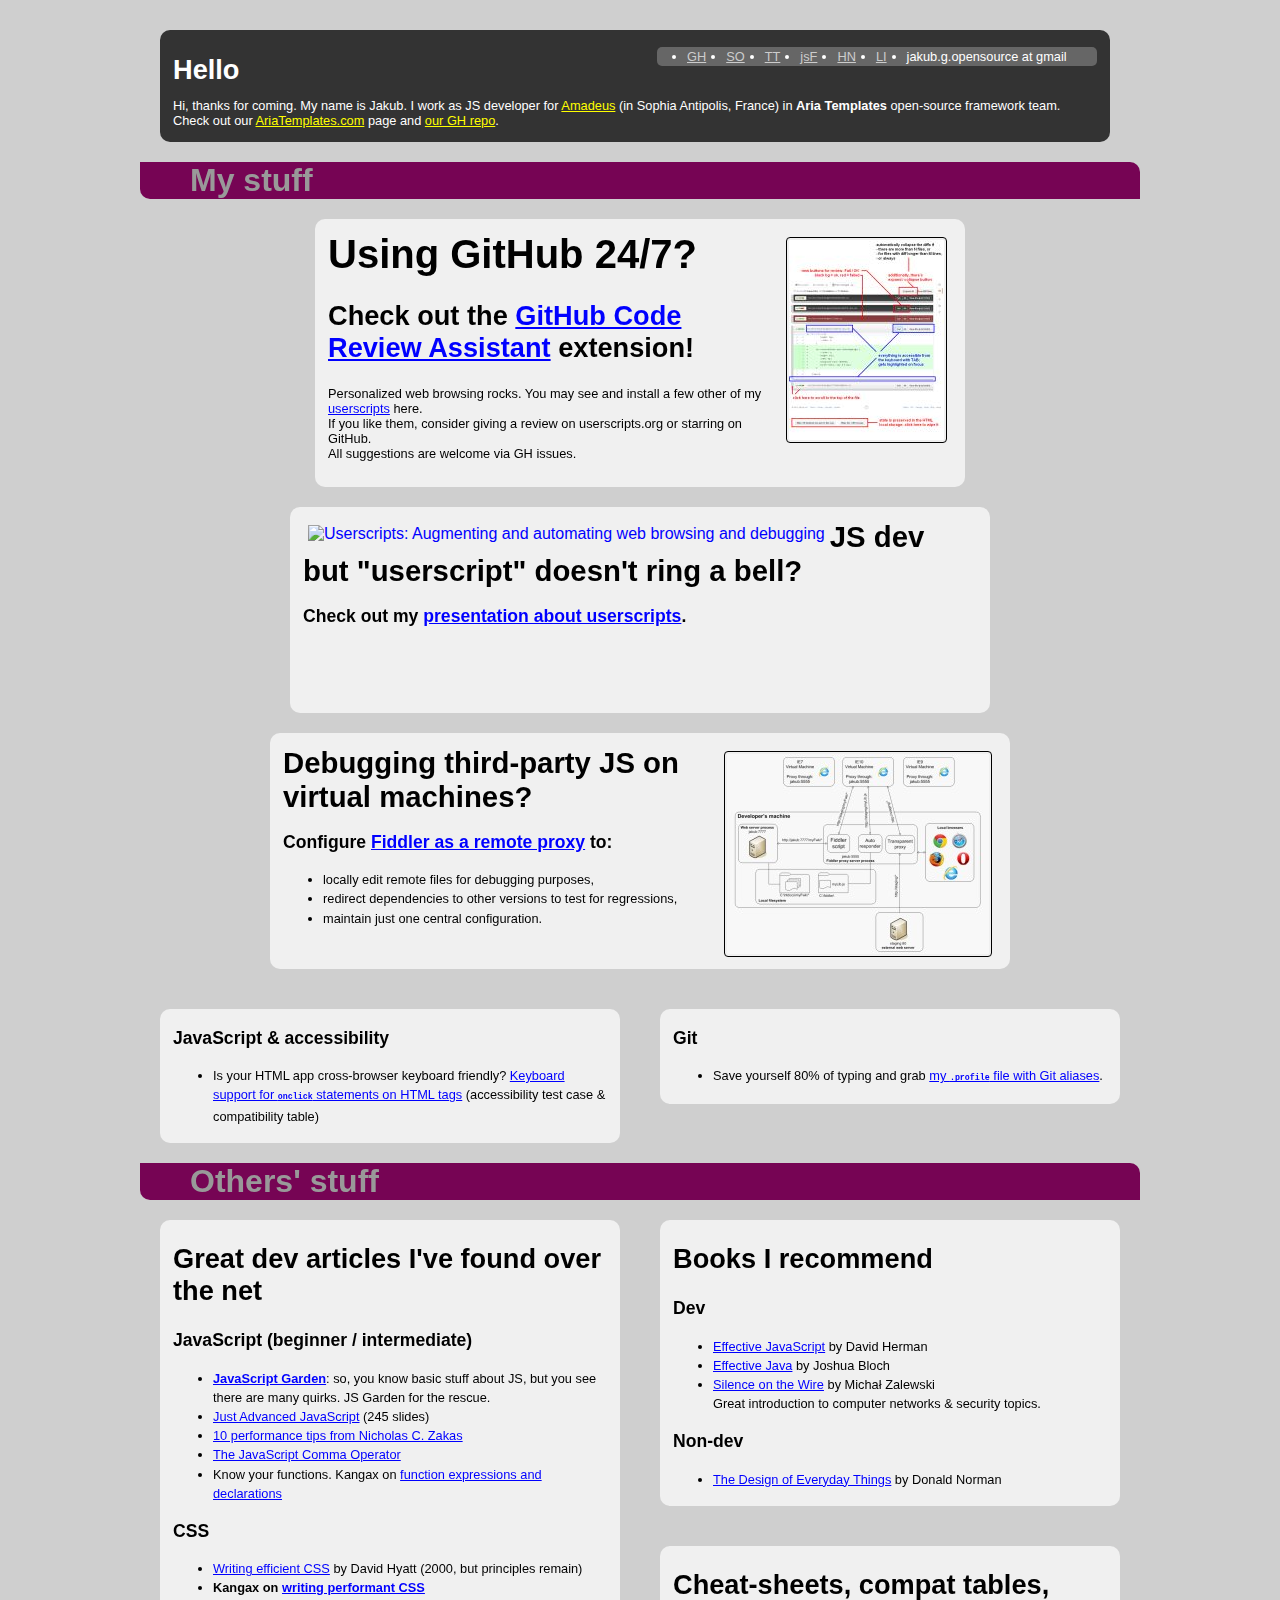
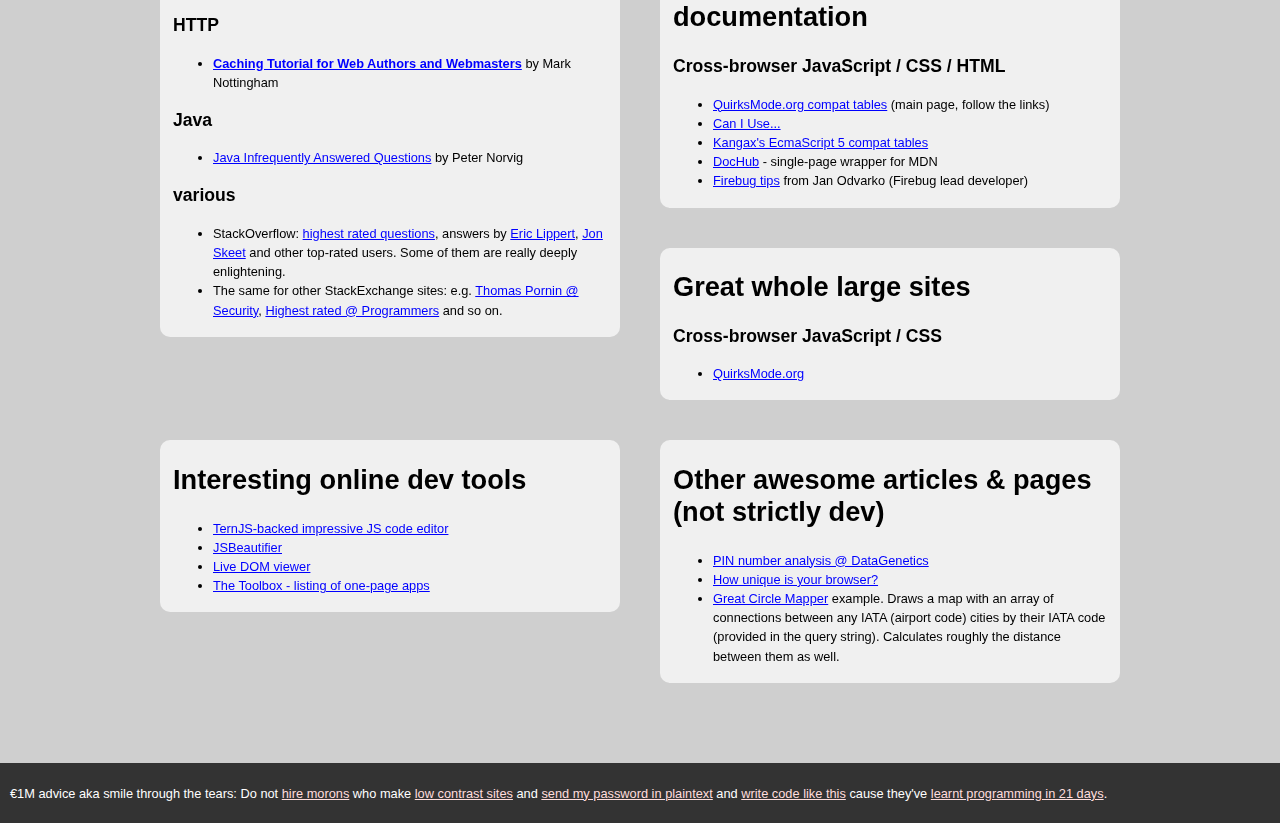
==== commit a44a115d: "ghbtn" ====
--- a/index.htm
+++ b/index.htm
@@ -1,5 +1,5 @@
 <!DOCTYPE html>
-<html lang="en"><!-- https://github.com/jakub-g/ -->
+<html lang="en-US"><!-- https://github.com/jakub-g/ -->
 <head>
     <meta http-equiv="Content-Type" content="text/html; charset=utf-8" />
     <title>Jakub Gieryluk :: homepage</title>
@@ -10,17 +10,17 @@
     <div id="main">
         <div class="entryBlock entryBlockDouble" id="about"><div class="entryBlockInner">
             <ul class="linkroll">
+                <li><a title="Github"        href="https://github.com/jakub-g">GH</a></li>
                 <li><a title="StackOverflow" href="http://stackoverflow.com/users/245966/jakub-g">SO</a></li>
-                <li><a title="Github"        href="https://github.com/jakub-g">GH</a></li>
+                <li><a title="Twitter"       href="https://twitter.com/__jakub_g">TT</a></li>
                 <li><a title="jsFiddler"     href="http://jsfiddle.net/user/jakub_g/">jsF</a></li>
                 <li><a title="HackerNews"    href="http://news.ycombinator.com/user?id=jakub_g">HN</a></li>
-                <li><a title="Twitter"       href="https://twitter.com/__jakub_g">TT</a></li>
                 <li><a title="LinkedIn"      href="http://www.linkedin.com/in/jakubgieryluk">LI</a></li>
                 <li>jakub.g.opensource at gmail</li>
             </ul>
             <h2 class="hello">Hello</h2>
 
-            <p>Hi, thanks for coming. My name is Jakub.
+            <p class="hello2">Hi, thanks for coming. My name is Jakub.
             I work as JS developer for <a href="http://en.wikipedia.org/wiki/Amadeus_IT_Group">Amadeus</a> (in Sophia Antipolis, France)
             in <strong>Aria Templates</strong> open-source framework team.
 
@@ -35,6 +35,7 @@
 
             <a class="illustrationLinkGHA" href="https://github.com/jakub-g/gh-code-review-assistant">
                 <img title="Code Review Assistant is a browser extension for Firefox and Chrome" class="bordered" src="img/gha-small.jpg" />
+                <iframe src="http://ghbtns.com/github-btn.html?user=jakub-g&repo=gh-code-review-assistant&type=watch&count=true" class="ghstar"></iframe>
             </a>
 
             <h1 class="bigbig">Using GitHub 24/7?</h1>
@@ -115,6 +116,8 @@
 
             <h3>CSS</h3>
             <ul>
+                <li><a href="https://developer.mozilla.org/en-US/docs/Web/Guide/CSS/Writing_efficient_CSS">Writing efficient CSS</a>
+                    by David Hyatt (2000, but principles remain)</li>
                 <li><strong>Kangax on <a href="http://perfectionkills.com/profiling-css-for-fun-and-profit-optimization-notes/">
                     writing performant CSS</a></strong></li>
             </ul>
@@ -198,9 +201,14 @@
         </div></div>
     </div>
 
-    <div id="bottomBar">
-        Ideas worth spreading: <a href="http://contrastrebellion.com/">Contrast rebellion</a>
-    </div>
+    <div id="bottomBar"><p>
+        €1M advice aka smile through the tears:
+        Do not <a href="http://dilbert.com/strips/comic/2007-11-24/">hire morons</a>
+        who make <a href="http://contrastrebellion.com/">low contrast sites</a>
+        and <a href="http://plaintextoffenders.com/">send my password in plaintext</a>
+        and <a href="http://abstrusegoose.com/432">write code like this</a>
+        cause they've <a href="http://abstrusegoose.com/249">learnt programming in 21 days</a>.
+    </p></div>
 
     <script type="text/javascript" src="ga.js"></script>
 </body>
--- a/index.css
+++ b/index.css
@@ -1,9 +1,9 @@
 body{
     background-color:#cfcfcf;
     font-family:sans-serif;
-    font-size:10pt;
     padding:0;
     margin:0;
+    font-size:100%;
 }
 table, td {
     border-radius:8px;
@@ -22,6 +22,11 @@
 li {
     line-height:150%;
 }
+h1 { font-size: 2em; }
+h2 { font-size: 1.7em; }
+h3 { font-size: 1.1em; }
+p, li, code { font-size: 0.8em; }
+img { border: 0; }
 
 a:link {
    color:blue;
@@ -106,10 +111,7 @@
     color: #f00;
    }
 #bottomBar {
-    position:fixed;
-    bottom: 0px;
     background-color: #333;
-    width:100%;
     padding:10px;
     color: #fff;
 }
@@ -117,25 +119,25 @@
     color:#fdd;
 }
 
-ul.linkroll {
+.linkroll {
     float: right;
     display: block;
     clear: both;
     background-color: #666;
     width: 430px;
-    max-width: 100%;
+    max-width: 95%;
     padding-left: 10px;
     border-radius: 5px;
 }
-ul.linkroll > li {
+.linkroll > li {
     display: list-item;
     float: left;
     margin-left: 20px;
 }
-ul.linkroll a {
+.linkroll a {
     color: #ccc !important;
 }
-h2.hello {
+.hello {
     display: inline-block;
     clear: both;
     margin-bottom:0;
@@ -153,9 +155,22 @@
 a.illustrationLinkGHA > img { float:right; margin:5px; }
 a.illustrationLinkFIDD > img { float:right; margin:5px; }
 
+iframe.ghstar {
+    border: 0;
+    width: 5em;
+    height: 1.5em;
+    float: right;
+    clear: both;
+}
+
 @media (max-width: 700px) {
+    h3 { font-size: 1.3em; }
+    p, li, code { font-size:1.2em; }
+    li { line-height:180%; }
     .entryBlock { width: 95%; }
     .bigbig { font-size: 22pt; margin: 0; }
     .big    { font-size: 18pt; margin: 0; }
     a.illustrationLinkSD > img { float:none; display:block; margin-left:auto; margin-right:auto; }
+    .hello { display: none; }
+    .hello2 { clear:both; }
 }